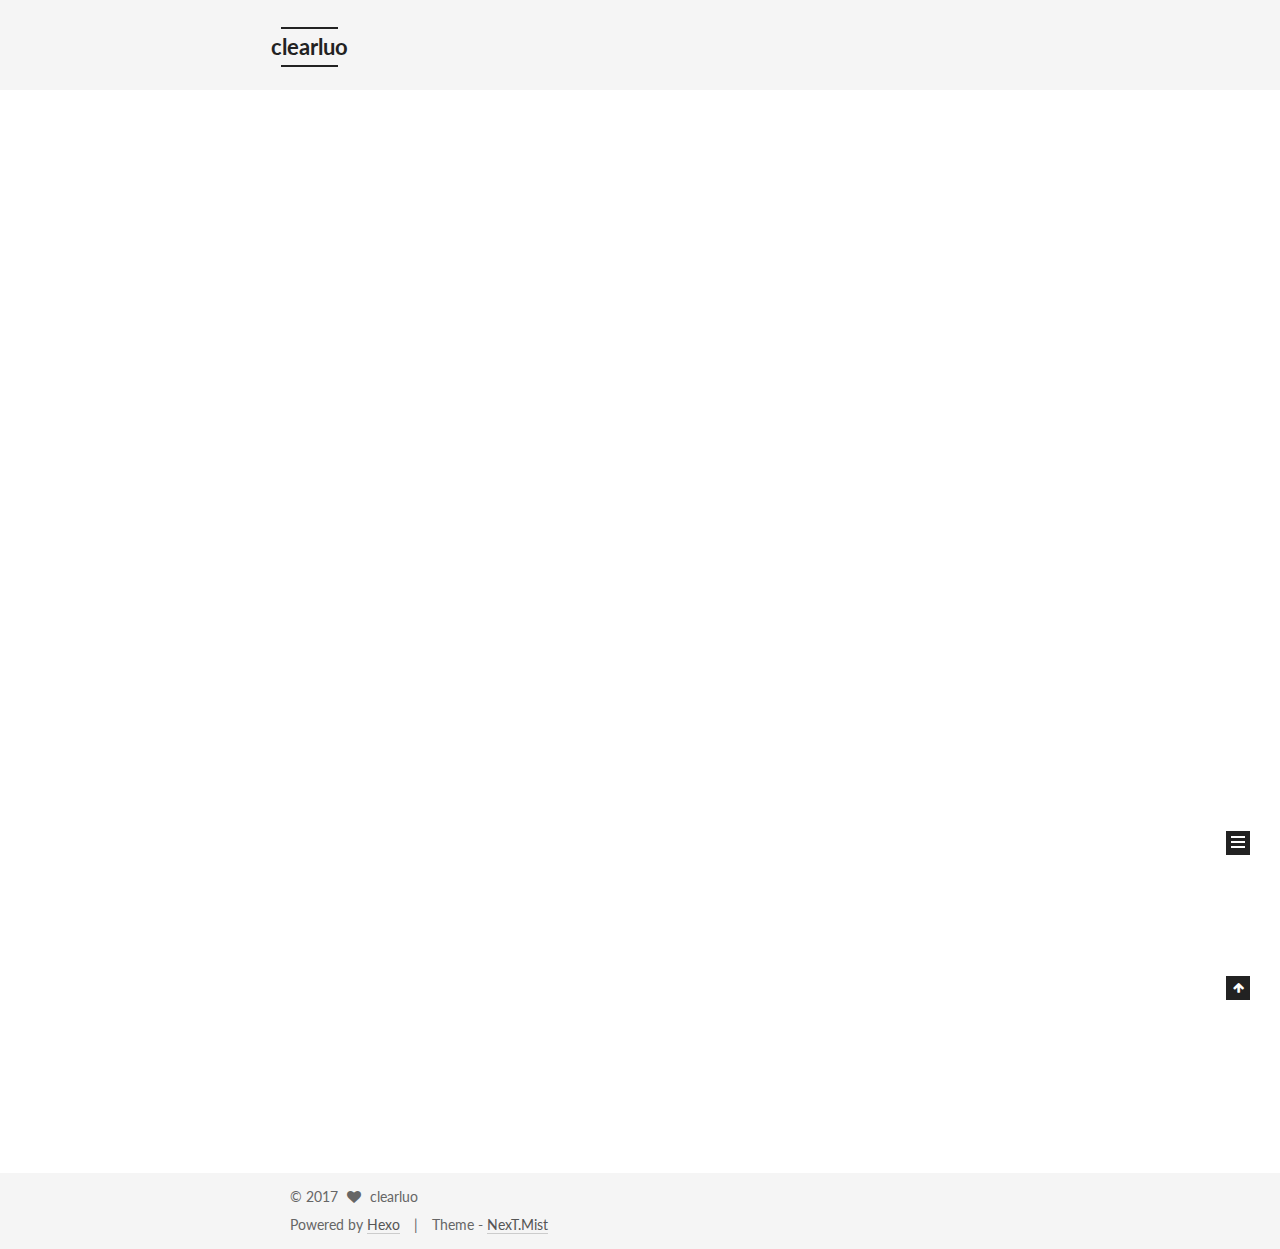
==== index.html @ afd3bedf "Site updated: 2017-06-28 20:10:40" ====
<!doctype html>



  


<html class="theme-next mist use-motion" lang="en">
<head>
  <meta charset="UTF-8"/>
<meta http-equiv="X-UA-Compatible" content="IE=edge" />
<meta name="viewport" content="width=device-width, initial-scale=1, maximum-scale=1"/>









<meta http-equiv="Cache-Control" content="no-transform" />
<meta http-equiv="Cache-Control" content="no-siteapp" />















  
  
  <link href="/lib/fancybox/source/jquery.fancybox.css?v=2.1.5" rel="stylesheet" type="text/css" />




  
  
  
  

  
    
    
  

  

  

  

  

  
    
    
    <link href="//fonts.googleapis.com/css?family=Lato:300,300italic,400,400italic,700,700italic&subset=latin,latin-ext" rel="stylesheet" type="text/css">
  






<link href="/lib/font-awesome/css/font-awesome.min.css?v=4.6.2" rel="stylesheet" type="text/css" />

<link href="/css/main.css?v=5.1.1" rel="stylesheet" type="text/css" />


  <meta name="keywords" content="Hexo, NexT" />








  <link rel="shortcut icon" type="image/x-icon" href="/favicon.ico?v=5.1.1" />






<meta name="description" content="Work Hard Play Hard">
<meta property="og:type" content="website">
<meta property="og:title" content="clearluo">
<meta property="og:url" content="http://clearluo.com/index.html">
<meta property="og:site_name" content="clearluo">
<meta property="og:description" content="Work Hard Play Hard">
<meta name="twitter:card" content="summary">
<meta name="twitter:title" content="clearluo">
<meta name="twitter:description" content="Work Hard Play Hard">



<script type="text/javascript" id="hexo.configurations">
  var NexT = window.NexT || {};
  var CONFIG = {
    root: '/',
    scheme: 'Mist',
    sidebar: {"position":"left","display":"post","offset":12,"offset_float":0,"b2t":false,"scrollpercent":false},
    fancybox: true,
    motion: true,
    duoshuo: {
      userId: '0',
      author: 'Author'
    },
    algolia: {
      applicationID: '',
      apiKey: '',
      indexName: '',
      hits: {"per_page":10},
      labels: {"input_placeholder":"Search for Posts","hits_empty":"We didn't find any results for the search: ${query}","hits_stats":"${hits} results found in ${time} ms"}
    }
  };
</script>



  <link rel="canonical" href="http://clearluo.com/"/>





  <title>clearluo</title>
  














</head>

<body itemscope itemtype="http://schema.org/WebPage" lang="en">

  
  
    
  

  <div class="container sidebar-position-left 
   page-home 
 ">
    <div class="headband"></div>

    <header id="header" class="header" itemscope itemtype="http://schema.org/WPHeader">
      <div class="header-inner"><div class="site-brand-wrapper">
  <div class="site-meta ">
    

    <div class="custom-logo-site-title">
      <a href="/"  class="brand" rel="start">
        <span class="logo-line-before"><i></i></span>
        <span class="site-title">clearluo</span>
        <span class="logo-line-after"><i></i></span>
      </a>
    </div>
      
        <p class="site-subtitle"></p>
      
  </div>

  <div class="site-nav-toggle">
    <button>
      <span class="btn-bar"></span>
      <span class="btn-bar"></span>
      <span class="btn-bar"></span>
    </button>
  </div>
</div>

<nav class="site-nav">
  

  
    <ul id="menu" class="menu">
      
        
        <li class="menu-item menu-item-home">
          <a href="/" rel="section">
            
              <i class="menu-item-icon fa fa-fw fa-home"></i> <br />
            
            Home
          </a>
        </li>
      
        
        <li class="menu-item menu-item-archives">
          <a href="/archives/" rel="section">
            
              <i class="menu-item-icon fa fa-fw fa-archive"></i> <br />
            
            Archives
          </a>
        </li>
      
        
        <li class="menu-item menu-item-categories">
          <a href="/categories/" rel="section">
            
              <i class="menu-item-icon fa fa-fw fa-th"></i> <br />
            
            Categories
          </a>
        </li>
      
        
        <li class="menu-item menu-item-about">
          <a href="/about/" rel="section">
            
              <i class="menu-item-icon fa fa-fw fa-user"></i> <br />
            
            About
          </a>
        </li>
      

      
    </ul>
  

  
</nav>



 </div>
    </header>

    <main id="main" class="main">
      <div class="main-inner">
        <div class="content-wrap">
          <div id="content" class="content">
            
  <section id="posts" class="posts-expand">
    
      

  

  
  
  

  <article class="post post-type-normal " itemscope itemtype="http://schema.org/Article">
    <link itemprop="mainEntityOfPage" href="http://clearluo.com/2017/06/28/hello-world/">

    <span hidden itemprop="author" itemscope itemtype="http://schema.org/Person">
      <meta itemprop="name" content="clearluo">
      <meta itemprop="description" content="">
      <meta itemprop="image" content="/images/avatar.gif">
    </span>

    <span hidden itemprop="publisher" itemscope itemtype="http://schema.org/Organization">
      <meta itemprop="name" content="clearluo">
    </span>

    
      <header class="post-header">

        
        
          <h1 class="post-title" itemprop="name headline">
                
                <a class="post-title-link" href="/2017/06/28/hello-world/" itemprop="url">Hello World</a></h1>
        

        <div class="post-meta">
          <span class="post-time">
            
              <span class="post-meta-item-icon">
                <i class="fa fa-calendar-o"></i>
              </span>
              
                <span class="post-meta-item-text">Posted on</span>
              
              <time title="Post created" itemprop="dateCreated datePublished" datetime="2017-06-28T20:06:05+08:00">
                2017-06-28
              </time>
            

            

            
          </span>

          

          
            
          

          
          

          

          

          

        </div>
      </header>
    

    <div class="post-body" itemprop="articleBody">

      
      

      
        
          
            <p>Welcome to <a href="https://hexo.io/" target="_blank" rel="external">Hexo</a>! This is your very first post. Check <a href="https://hexo.io/docs/" target="_blank" rel="external">documentation</a> for more info. If you get any problems when using Hexo, you can find the answer in <a href="https://hexo.io/docs/troubleshooting.html" target="_blank" rel="external">troubleshooting</a> or you can ask me on <a href="https://github.com/hexojs/hexo/issues" target="_blank" rel="external">GitHub</a>.</p>
<h2 id="Quick-Start"><a href="#Quick-Start" class="headerlink" title="Quick Start"></a>Quick Start</h2><h3 id="Create-a-new-post"><a href="#Create-a-new-post" class="headerlink" title="Create a new post"></a>Create a new post</h3><figure class="highlight bash"><table><tr><td class="gutter"><pre><div class="line">1</div></pre></td><td class="code"><pre><div class="line">$ hexo new <span class="string">"My New Post"</span></div></pre></td></tr></table></figure>
<p>More info: <a href="https://hexo.io/docs/writing.html" target="_blank" rel="external">Writing</a></p>
<h3 id="Run-server"><a href="#Run-server" class="headerlink" title="Run server"></a>Run server</h3><figure class="highlight bash"><table><tr><td class="gutter"><pre><div class="line">1</div></pre></td><td class="code"><pre><div class="line">$ hexo server</div></pre></td></tr></table></figure>
<p>More info: <a href="https://hexo.io/docs/server.html" target="_blank" rel="external">Server</a></p>
<h3 id="Generate-static-files"><a href="#Generate-static-files" class="headerlink" title="Generate static files"></a>Generate static files</h3><figure class="highlight bash"><table><tr><td class="gutter"><pre><div class="line">1</div></pre></td><td class="code"><pre><div class="line">$ hexo generate</div></pre></td></tr></table></figure>
<p>More info: <a href="https://hexo.io/docs/generating.html" target="_blank" rel="external">Generating</a></p>
<h3 id="Deploy-to-remote-sites"><a href="#Deploy-to-remote-sites" class="headerlink" title="Deploy to remote sites"></a>Deploy to remote sites</h3><figure class="highlight bash"><table><tr><td class="gutter"><pre><div class="line">1</div></pre></td><td class="code"><pre><div class="line">$ hexo deploy</div></pre></td></tr></table></figure>
<p>More info: <a href="https://hexo.io/docs/deployment.html" target="_blank" rel="external">Deployment</a></p>

          
        
      
    </div>

    <div>
      
    </div>

    <div>
      
    </div>

    <div>
      
    </div>

    <footer class="post-footer">
      

      

      

      
      
        <div class="post-eof"></div>
      
    </footer>
  </article>


    
  </section>

  


          </div>
          


          

        </div>
        
          
  
  <div class="sidebar-toggle">
    <div class="sidebar-toggle-line-wrap">
      <span class="sidebar-toggle-line sidebar-toggle-line-first"></span>
      <span class="sidebar-toggle-line sidebar-toggle-line-middle"></span>
      <span class="sidebar-toggle-line sidebar-toggle-line-last"></span>
    </div>
  </div>

  <aside id="sidebar" class="sidebar">
    <div class="sidebar-inner">

      

      

      <section class="site-overview sidebar-panel sidebar-panel-active">
        <div class="site-author motion-element" itemprop="author" itemscope itemtype="http://schema.org/Person">
          <img class="site-author-image" itemprop="image"
               src="/images/avatar.gif"
               alt="clearluo" />
          <p class="site-author-name" itemprop="name">clearluo</p>
           
              <p class="site-description motion-element" itemprop="description">Work Hard Play Hard</p>
          
        </div>
        <nav class="site-state motion-element">

          
            <div class="site-state-item site-state-posts">
              <a href="/archives/">
                <span class="site-state-item-count">1</span>
                <span class="site-state-item-name">posts</span>
              </a>
            </div>
          

          

          

        </nav>

        

        <div class="links-of-author motion-element">
          
        </div>

        
        

        
        

        


      </section>

      

      

    </div>
  </aside>


        
      </div>
    </main>

    <footer id="footer" class="footer">
      <div class="footer-inner">
        <div class="copyright" >
  
  &copy; 
  <span itemprop="copyrightYear">2017</span>
  <span class="with-love">
    <i class="fa fa-heart"></i>
  </span>
  <span class="author" itemprop="copyrightHolder">clearluo</span>
</div>


<div class="powered-by">
  Powered by <a class="theme-link" href="https://hexo.io">Hexo</a>
</div>

<div class="theme-info">
  Theme -
  <a class="theme-link" href="https://github.com/iissnan/hexo-theme-next">
    NexT.Mist
  </a>
</div>


        

        
      </div>
    </footer>

    
      <div class="back-to-top">
        <i class="fa fa-arrow-up"></i>
        
      </div>
    

  </div>

  

<script type="text/javascript">
  if (Object.prototype.toString.call(window.Promise) !== '[object Function]') {
    window.Promise = null;
  }
</script>









  












  
  <script type="text/javascript" src="/lib/jquery/index.js?v=2.1.3"></script>

  
  <script type="text/javascript" src="/lib/fastclick/lib/fastclick.min.js?v=1.0.6"></script>

  
  <script type="text/javascript" src="/lib/jquery_lazyload/jquery.lazyload.js?v=1.9.7"></script>

  
  <script type="text/javascript" src="/lib/velocity/velocity.min.js?v=1.2.1"></script>

  
  <script type="text/javascript" src="/lib/velocity/velocity.ui.min.js?v=1.2.1"></script>

  
  <script type="text/javascript" src="/lib/fancybox/source/jquery.fancybox.pack.js?v=2.1.5"></script>


  


  <script type="text/javascript" src="/js/src/utils.js?v=5.1.1"></script>

  <script type="text/javascript" src="/js/src/motion.js?v=5.1.1"></script>



  
  

  
    <script type="text/javascript" src="/js/src/scrollspy.js?v=5.1.1"></script>
<script type="text/javascript" src="/js/src/post-details.js?v=5.1.1"></script>

  

  


  <script type="text/javascript" src="/js/src/bootstrap.js?v=5.1.1"></script>



  


  




	





  





  





  






  





  

  

  

  

  

  

</body>
</html>
---- css/main.css ----
/* normalize.css v3.0.2 | MIT License | git.io/normalize */
html {
  font-family: sans-serif; /* 1 */
  -ms-text-size-adjust: 100%; /* 2 */
  -webkit-text-size-adjust: 100%; /* 2 */
}
body {
  margin: 0;
}
article,
aside,
details,
figcaption,
figure,
footer,
header,
hgroup,
main,
menu,
nav,
section,
summary {
  display: block;
}
audio,
canvas,
progress,
video {
  display: inline-block; /* 1 */
  vertical-align: baseline; /* 2 */
}
audio:not([controls]) {
  display: none;
  height: 0;
}
[hidden],
template {
  display: none;
}
a {
  background-color: transparent;
}
a:active,
a:hover {
  outline: 0;
}
abbr[title] {
  border-bottom: 1px dotted;
}
b,
strong {
  font-weight: bold;
}
dfn {
  font-style: italic;
}
h1 {
  font-size: 2em;
  margin: 0.67em 0;
}
mark {
  background: #ff0;
  color: #000;
}
small {
  font-size: 80%;
}
sub,
sup {
  font-size: 75%;
  line-height: 0;
  position: relative;
  vertical-align: baseline;
}
sup {
  top: -0.5em;
}
sub {
  bottom: -0.25em;
}
img {
  border: 0;
}
svg:not(:root) {
  overflow: hidden;
}
figure {
  margin: 1em 40px;
}
hr {
  -moz-box-sizing: content-box;
  box-sizing: content-box;
  height: 0;
}
pre {
  overflow: auto;
}
code,
kbd,
pre,
samp {
  font-family: monospace, monospace;
  font-size: 1em;
}
button,
input,
optgroup,
select,
textarea {
  color: inherit; /* 1 */
  font: inherit; /* 2 */
  margin: 0; /* 3 */
}
button {
  overflow: visible;
}
button,
select {
  text-transform: none;
}
button,
html input[type="button"],
input[type="reset"],
input[type="submit"] {
  -webkit-appearance: button; /* 2 */
  cursor: pointer; /* 3 */
}
button[disabled],
html input[disabled] {
  cursor: default;
}
button::-moz-focus-inner,
input::-moz-focus-inner {
  border: 0;
  padding: 0;
}
input {
  line-height: normal;
}
input[type="checkbox"],
input[type="radio"] {
  box-sizing: border-box; /* 1 */
  padding: 0; /* 2 */
}
input[type="number"]::-webkit-inner-spin-button,
input[type="number"]::-webkit-outer-spin-button {
  height: auto;
}
input[type="search"] {
  -webkit-appearance: textfield; /* 1 */
  -moz-box-sizing: content-box;
  -webkit-box-sizing: content-box; /* 2 */
  box-sizing: content-box;
}
input[type="search"]::-webkit-search-cancel-button,
input[type="search"]::-webkit-search-decoration {
  -webkit-appearance: none;
}
fieldset {
  border: 1px solid #c0c0c0;
  margin: 0 2px;
  padding: 0.35em 0.625em 0.75em;
}
legend {
  border: 0; /* 1 */
  padding: 0; /* 2 */
}
textarea {
  overflow: auto;
}
optgroup {
  font-weight: bold;
}
table {
  border-collapse: collapse;
  border-spacing: 0;
}
td,
th {
  padding: 0;
}
::selection {
  background: #262a30;
  color: #fff;
}
body {
  position: relative;
  font-family: 'Lato', "PingFang SC", "Microsoft YaHei", sans-serif;
  font-size: 14px;
  line-height: 2;
  color: #555;
  background: #fff;
}
@media (max-width: 767px) {
  body {
    padding-right: 0 !important;
  }
}
@media (min-width: 768px) and (max-width: 991px) {
  body {
    padding-right: 0 !important;
  }
}
@media (min-width: 1600px) {
  body {
    font-size: 16px;
  }
}
h1,
h2,
h3,
h4,
h5,
h6 {
  margin: 0;
  padding: 0;
  font-weight: bold;
  line-height: 1.5;
  font-family: 'Lato', "PingFang SC", "Microsoft YaHei", sans-serif;
}
h2,
h3,
h4,
h5,
h6 {
  margin: 20px 0 15px;
}
h1 {
  font-size: 24px;
}
@media (max-width: 767px) {
  h1 {
    font-size: 20px;
  }
}
h2 {
  font-size: 22px;
}
@media (max-width: 767px) {
  h2 {
    font-size: 18px;
  }
}
h3 {
  font-size: 20px;
}
@media (max-width: 767px) {
  h3 {
    font-size: 16px;
  }
}
h4 {
  font-size: 18px;
}
@media (max-width: 767px) {
  h4 {
    font-size: 14px;
  }
}
h5 {
  font-size: 16px;
}
@media (max-width: 767px) {
  h5 {
    font-size: 12px;
  }
}
h6 {
  font-size: 14px;
}
@media (max-width: 767px) {
  h6 {
    font-size: 10px;
  }
}
p {
  margin: 0 0 25px 0;
}
a {
  color: #555;
  text-decoration: none;
  border-bottom: 1px solid #999;
  word-wrap: break-word;
}
a:hover {
  color: #222;
  border-bottom-color: #222;
}
blockquote {
  margin: 0;
  padding: 0;
}
img {
  display: block;
  margin: auto;
  max-width: 100%;
  height: auto;
}
hr {
  margin: 40px 0;
  height: 3px;
  border: none;
  background-color: #ddd;
  background-image: repeating-linear-gradient(-45deg, #fff, #fff 4px, transparent 4px, transparent 8px);
}
blockquote {
  padding: 0 15px;
  color: #666;
  border-left: 4px solid #ddd;
}
blockquote cite::before {
  content: "-";
  padding: 0 5px;
}
dt {
  font-weight: 700;
}
dd {
  margin: 0;
  padding: 0;
}
.text-left {
  text-align: left;
}
.text-center {
  text-align: center;
}
.text-right {
  text-align: right;
}
.text-justify {
  text-align: justify;
}
.text-nowrap {
  white-space: nowrap;
}
.text-lowercase {
  text-transform: lowercase;
}
.text-uppercase {
  text-transform: uppercase;
}
.text-capitalize {
  text-transform: capitalize;
}
.center-block {
  display: block;
  margin-left: auto;
  margin-right: auto;
}
.clearfix:before,
.clearfix:after {
  content: " ";
  display: table;
}
.clearfix:after {
  clear: both;
}
.pullquote {
  width: 45%;
}
.pullquote.left {
  float: left;
  margin-left: 5px;
  margin-right: 10px;
}
.pullquote.right {
  float: right;
  margin-left: 10px;
  margin-right: 5px;
}
.affix.affix.affix {
  position: fixed;
}
.translation {
  margin-top: -20px;
  font-size: 14px;
  color: #999;
}
.scrollbar-measure {
  width: 100px;
  height: 100px;
  overflow: scroll;
  position: absolute;
  top: -9999px;
}
.use-motion .motion-element {
  opacity: 0;
}
table {
  margin: 20px 0;
  width: 100%;
  border-collapse: collapse;
  border-spacing: 0;
  border: 1px solid #ddd;
  font-size: 14px;
  table-layout: fixed;
  word-wrap: break-all;
}
table>tbody>tr:nth-of-type(odd) {
  background-color: #f9f9f9;
}
table>tbody>tr:hover {
  background-color: #f5f5f5;
}
caption,
th,
td {
  padding: 8px;
  text-align: left;
  vertical-align: middle;
  font-weight: normal;
}
th,
td {
  border-bottom: 3px solid #ddd;
  border-right: 1px solid #eee;
}
th {
  padding-bottom: 10px;
  font-weight: 700;
}
td {
  border-bottom-width: 1px;
}
html,
body {
  height: 100%;
}
.container {
  position: relative;
  min-height: 100%;
}
.header-inner {
  margin: 0 auto;
  padding: 100px 0 70px;
  width: 700px;
}
@media (min-width: 1600px) {
  .container .header-inner {
    width: 900px;
  }
}
.main {
  padding-bottom: 150px;
}
.main-inner {
  margin: 0 auto;
  width: 700px;
}
@media (min-width: 1600px) {
  .container .main-inner {
    width: 900px;
  }
}
.footer {
  position: absolute;
  left: 0;
  bottom: 0;
  width: 100%;
  min-height: 50px;
}
.footer-inner {
  box-sizing: border-box;
  margin: 20px auto;
  width: 700px;
}
@media (min-width: 1600px) {
  .container .footer-inner {
    width: 900px;
  }
}
pre,
.highlight {
  overflow: auto;
  margin: 20px 0;
  padding: 0;
  font-size: 13px;
  color: #4d4d4c;
  background: #f7f7f7;
  line-height: 1.6;
}
pre,
code {
  font-family: consolas, Menlo, "PingFang SC", "Microsoft YaHei", monospace;
}
code {
  padding: 2px 4px;
  word-wrap: break-word;
  color: #555;
  background: #eee;
  border-radius: 3px;
  font-size: 13px;
}
pre code {
  padding: 0;
  color: #4d4d4c;
  background: none;
  text-shadow: none;
}
.highlight {
  border-radius: 1px;
}
.highlight pre {
  border: none;
  margin: 0;
  padding: 10px 0;
}
.highlight table {
  margin: 0;
  width: auto;
  border: none;
}
.highlight td {
  border: none;
  padding: 0;
}
.highlight figcaption {
  font-size: 1em;
  color: #4d4d4c;
  line-height: 1em;
  margin-bottom: 1em;
}
.highlight figcaption:before,
.highlight figcaption:after {
  content: " ";
  display: table;
}
.highlight figcaption:after {
  clear: both;
}
.highlight figcaption a {
  float: right;
  color: #4d4d4c;
}
.highlight figcaption a:hover {
  border-bottom-color: #4d4d4c;
}
.highlight .gutter pre {
  padding-left: 10px;
  padding-right: 10px;
  color: #869194;
  text-align: right;
  background-color: #eff2f3;
}
.highlight .code pre {
  width: 100%;
  padding-left: 10px;
  padding-right: 10px;
  background-color: #f7f7f7;
}
.highlight .line {
  height: 20px;
}
.gutter {
  -webkit-user-select: none;
  -moz-user-select: none;
  -ms-user-select: none;
  user-select: none;
}
.gist table {
  width: auto;
}
.gist table td {
  border: none;
}
pre .deletion {
  background: #fdd;
}
pre .addition {
  background: #dfd;
}
pre .meta {
  color: #8959a8;
}
pre .comment {
  color: #8e908c;
}
pre .variable,
pre .attribute,
pre .tag,
pre .regexp,
pre .ruby .constant,
pre .xml .tag .title,
pre .xml .pi,
pre .xml .doctype,
pre .html .doctype,
pre .css .id,
pre .css .class,
pre .css .pseudo {
  color: #c82829;
}
pre .number,
pre .preprocessor,
pre .built_in,
pre .literal,
pre .params,
pre .constant,
pre .command {
  color: #f5871f;
}
pre .ruby .class .title,
pre .css .rules .attribute,
pre .string,
pre .value,
pre .inheritance,
pre .header,
pre .ruby .symbol,
pre .xml .cdata,
pre .special,
pre .number,
pre .formula {
  color: #718c00;
}
pre .title,
pre .css .hexcolor {
  color: #3e999f;
}
pre .function,
pre .python .decorator,
pre .python .title,
pre .ruby .function .title,
pre .ruby .title .keyword,
pre .perl .sub,
pre .javascript .title,
pre .coffeescript .title {
  color: #4271ae;
}
pre .keyword,
pre .javascript .function {
  color: #8959a8;
}
.full-image.full-image.full-image {
  border: none;
  max-width: 100%;
  width: auto;
  margin: 20px auto;
}
@media (min-width: 992px) {
  .full-image.full-image.full-image {
    max-width: none;
    width: 110%;
    margin: 25px -5%;
  }
}
.blockquote-center,
.page-home .post-type-quote blockquote,
.page-post-detail .post-type-quote blockquote {
  position: relative;
  margin: 40px 0;
  padding: 0;
  border-left: none;
  text-align: center;
}
.blockquote-center::before,
.page-home .post-type-quote blockquote::before,
.page-post-detail .post-type-quote blockquote::before,
.blockquote-center::after,
.page-home .post-type-quote blockquote::after,
.page-post-detail .post-type-quote blockquote::after {
  position: absolute;
  content: ' ';
  display: block;
  width: 100%;
  height: 24px;
  opacity: 0.2;
  background-repeat: no-repeat;
  background-position: 0 -6px;
  background-size: 22px 22px;
}
.blockquote-center::before,
.page-home .post-type-quote blockquote::before,
.page-post-detail .post-type-quote blockquote::before {
  top: -20px;
  background-image: url("../images/quote-l.svg");
  border-top: 1px solid #ccc;
}
.blockquote-center::after,
.page-home .post-type-quote blockquote::after,
.page-post-detail .post-type-quote blockquote::after {
  bottom: -20px;
  background-image: url("../images/quote-r.svg");
  border-bottom: 1px solid #ccc;
  background-position: 100% 8px;
}
.blockquote-center p,
.page-home .post-type-quote blockquote p,
.page-post-detail .post-type-quote blockquote p,
.blockquote-center div,
.page-home .post-type-quote blockquote div,
.page-post-detail .post-type-quote blockquote div {
  text-align: center;
}
.post .post-body .group-picture img {
  box-sizing: border-box;
  padding: 0 3px;
  border: none;
}
.post .group-picture-row {
  overflow: hidden;
  margin-top: 6px;
}
.post .group-picture-row:first-child {
  margin-top: 0;
}
.post .group-picture-column {
  float: left;
}
.page-post-detail .post-body .group-picture-column {
  float: none;
  margin-top: 10px;
  width: auto !important;
}
.page-post-detail .post-body .group-picture-column img {
  margin: 0 auto;
}
.page-archive .group-picture-container {
  overflow: hidden;
}
.page-archive .group-picture-row {
  float: left;
}
.page-archive .group-picture-row:first-child {
  margin-top: 6px;
}
.page-archive .group-picture-column {
  max-width: 150px;
  max-height: 150px;
}
.note {
  padding: 20px;
  margin: 20px 0;
  border: 1px solid #eee;
  border-left-width: 5px;
  border-radius: 3px;
}
.note h2,
.note h3,
.note h4,
.note h5,
.note h6 {
  margin-top: 0;
  margin-bottom: 5px;
  padding-top: 0 !important;
}
.note p:last-child {
  margin-bottom: 0;
}
.note code {
  border-radius: 3px;
}
.note+.note {
  margin-top: -5px;
}
.default {
  border-left-color: #777;
}
.default h2,
.default h3,
.default h4,
.default h5,
.default h6 {
  color: #777;
}
.primary {
  border-left-color: #428bca;
}
.primary h2,
.primary h3,
.primary h4,
.primary h5,
.primary h6 {
  color: #428bca;
}
.success {
  border-left-color: #5cb85c;
}
.success h2,
.success h3,
.success h4,
.success h5,
.success h6 {
  color: #5cb85c;
}
.danger {
  border-left-color: #d9534f;
}
.danger h2,
.danger h3,
.danger h4,
.danger h5,
.danger h6 {
  color: #d9534f;
}
.warning {
  border-left-color: #f0ad4e;
}
.warning h2,
.warning h3,
.warning h4,
.warning h5,
.warning h6 {
  color: #f0ad4e;
}
.info {
  border-left-color: #5bc0de;
}
.info h2,
.info h3,
.info h4,
.info h5,
.info h6 {
  color: #5bc0de;
}
.btn {
  display: inline-block;
  padding: 0 20px;
  font-size: 14px;
  color: #fff;
  background: #222;
  border: 2px solid #222;
  text-decoration: none;
  border-radius: 0;
  transition-property: background-color;
  transition-duration: 0.2s;
  transition-timing-function: ease-in-out;
  transition-delay: 0s;
}
.btn:hover,
.post-button .btn:hover {
  border-color: #222;
  color: #222;
  background: #fff;
}
.btn-bar {
  display: block;
  width: 22px;
  height: 2px;
  background: #555;
  border-radius: 1px;
}
.btn-bar+.btn-bar {
  margin-top: 4px;
}
.pagination {
  margin: 120px 0 40px;
  text-align: center;
  border-top: 1px solid #eee;
}
.page-number-basic,
.pagination .prev,
.pagination .next,
.pagination .page-number,
.pagination .space {
  display: inline-block;
  position: relative;
  top: -1px;
  margin: 0 10px;
  padding: 0 10px;
  line-height: 30px;
}
@media (max-width: 767px) {
  .page-number-basic,
  .pagination .prev,
  .pagination .next,
  .pagination .page-number,
  .pagination .space {
    margin: 0 5px;
  }
}
.pagination .prev,
.pagination .next,
.pagination .page-number {
  border-bottom: 0;
  border-top: 1px solid #eee;
  transition-property: border-color;
  transition-duration: 0.2s;
  transition-timing-function: ease-in-out;
  transition-delay: 0s;
}
.pagination .prev:hover,
.pagination .next:hover,
.pagination .page-number:hover {
  border-top-color: #222;
}
.pagination .space {
  padding: 0;
  margin: 0;
}
.pagination .prev {
  margin-left: 0;
}
.pagination .next {
  margin-right: 0;
}
.pagination .page-number.current {
  color: #fff;
  background: #ccc;
  border-top-color: #ccc;
}
@media (max-width: 767px) {
  .pagination {
    border-top: none;
  }
  .pagination .prev,
  .pagination .next,
  .pagination .page-number {
    margin-bottom: 10px;
    border-top: 0;
    border-bottom: 1px solid #eee;
  }
  .pagination .prev:hover,
  .pagination .next:hover,
  .pagination .page-number:hover {
    border-bottom-color: #222;
  }
}
.comments {
  margin: 60px 20px 0;
}
.tag-cloud {
  text-align: center;
}
.tag-cloud a {
  display: inline-block;
  margin: 10px;
}
.back-to-top {
  box-sizing: border-box;
  position: fixed;
  bottom: -100px;
  right: 30px;
  z-index: 1050;
  padding: 0 6px;
  width: 24px;
  background: #222;
  font-size: 12px;
  opacity: 1;
  color: #fff;
  cursor: pointer;
  text-align: center;
  -webkit-transform: translateZ(0);
  transition-property: bottom;
  transition-duration: 0.2s;
  transition-timing-function: ease-in-out;
  transition-delay: 0s;
}
@media (max-width: 767px) {
  .back-to-top {
    display: none;
  }
}
@media (min-width: 768px) and (max-width: 991px) {
  .back-to-top {
    display: none;
  }
}
.back-to-top.back-to-top-on {
  bottom: 19px;
}
.header {
  background: transparent;
}
.header-inner {
  position: relative;
}
.headband {
  height: 3px;
  background: #222;
}
.site-meta {
  margin: 0;
  text-align: left;
}
@media (max-width: 767px) {
  .site-meta {
    text-align: center;
  }
}
.brand {
  position: relative;
  display: inline-block;
  padding: 0 40px;
  color: #222;
  background: #222;
  border-bottom: none;
}
.brand:hover {
  color: #222;
}
.logo {
  display: inline-block;
  margin-right: 5px;
  line-height: 36px;
  vertical-align: top;
}
.site-title {
  display: inline-block;
  vertical-align: top;
  line-height: 36px;
  font-size: 20px;
  font-weight: normal;
  font-family: 'Lato', "PingFang SC", "Microsoft YaHei", sans-serif;
}
.site-subtitle {
  margin-top: 10px;
  font-size: 13px;
  color: #999;
}
.use-motion .brand {
  opacity: 0;
}
.use-motion .logo,
.use-motion .site-title,
.use-motion .site-subtitle {
  opacity: 0;
  position: relative;
  top: -10px;
}
.site-nav-toggle {
  display: none;
  position: absolute;
  top: 10px;
  left: 10px;
}
@media (max-width: 767px) {
  .site-nav-toggle {
    display: block;
  }
}
.site-nav-toggle button {
  margin-top: 2px;
  padding: 9px 10px;
  background: transparent;
  border: none;
}
@media (max-width: 767px) {
  .site-nav {
    display: none;
    margin: 0 -10px;
    padding: 0 10px;
    clear: both;
    border-top: 1px solid #ddd;
  }
}
@media (min-width: 768px) and (max-width: 991px) {
  .site-nav {
    display: block !important;
  }
}
@media (min-width: 992px) {
  .site-nav {
    display: block !important;
  }
}
.menu {
  margin-top: 20px;
  padding-left: 0;
  text-align: center;
}
.menu .menu-item {
  display: inline-block;
  margin: 0 10px;
  list-style: none;
}
@media screen and (max-width: 767px) {
  .menu .menu-item {
    margin-top: 10px;
  }
}
.menu .menu-item a {
  display: block;
  font-size: 13px;
  line-height: inherit;
  border-bottom: 1px solid transparent;
  transition-property: border-color;
  transition-duration: 0.2s;
  transition-timing-function: ease-in-out;
  transition-delay: 0s;
}
.menu .menu-item a:hover {
  border-bottom-color: #222;
}
.menu .menu-item .fa {
  margin-right: 5px;
}
.use-motion .menu-item {
  opacity: 0;
}
.post-body {
  font-family: 'Lato', "PingFang SC", "Microsoft YaHei", sans-serif;
}
@media (max-width: 767px) {
  .post-body {
    word-break: break-word;
  }
}
.post-body .fancybox img {
  display: block !important;
  margin: 0 auto;
  cursor: pointer;
  cursor: zoom-in;
  cursor: -webkit-zoom-in;
}
.post-body .image-caption,
.post-body .figure .caption {
  margin: 10px auto 15px;
  text-align: center;
  font-size: 14px;
  color: #999;
  font-weight: bold;
  line-height: 1;
}
.post-sticky-flag {
  display: inline-block;
  font-size: 16px;
  -ms-transform: rotate(30deg);
  -webkit-transform: rotate(30deg);
  -moz-transform: rotate(30deg);
  -ms-transform: rotate(30deg);
  -o-transform: rotate(30deg);
  transform: rotate(30deg);
}
.posts-expand {
  padding-top: 40px;
}
@media (max-width: 767px) {
  .posts-expand {
    margin: 0 20px;
  }
  .post-body pre {
    padding: 10px;
  }
  .post-body pre .gutter pre {
    padding-right: 10px;
  }
  .post-body .highlight {
    margin-left: 0px;
    margin-right: 0px;
    padding: 0;
  }
  .post-body .highlight .gutter pre {
    padding-right: 10px;
  }
}
@media (min-width: 992px) {
  .posts-expand .post-body {
    text-align: justify;
  }
}
.posts-expand .post-body h2,
.posts-expand .post-body h3,
.posts-expand .post-body h4,
.posts-expand .post-body h5,
.posts-expand .post-body h6 {
  padding-top: 10px;
}
.posts-expand .post-body h2 .header-anchor,
.posts-expand .post-body h3 .header-anchor,
.posts-expand .post-body h4 .header-anchor,
.posts-expand .post-body h5 .header-anchor,
.posts-expand .post-body h6 .header-anchor {
  float: right;
  margin-left: 10px;
  color: #ccc;
  border-bottom-style: none;
  visibility: hidden;
}
.posts-expand .post-body h2 .header-anchor:hover,
.posts-expand .post-body h3 .header-anchor:hover,
.posts-expand .post-body h4 .header-anchor:hover,
.posts-expand .post-body h5 .header-anchor:hover,
.posts-expand .post-body h6 .header-anchor:hover {
  color: inherit;
}
.posts-expand .post-body h2:hover .header-anchor,
.posts-expand .post-body h3:hover .header-anchor,
.posts-expand .post-body h4:hover .header-anchor,
.posts-expand .post-body h5:hover .header-anchor,
.posts-expand .post-body h6:hover .header-anchor {
  visibility: visible;
}
.posts-expand .post-body ul li {
  list-style: circle;
}
.posts-expand .post-body img {
  box-sizing: border-box;
  margin: auto;
  padding: 3px;
  border: 1px solid #ddd;
}
.posts-expand .fancybox img {
  margin: 0 auto;
}
@media (max-width: 767px) {
  .posts-collapse {
    margin: 0 20px;
  }
  .posts-collapse .post-title,
  .posts-collapse .post-meta {
    display: block;
    width: auto;
    text-align: left;
  }
}
.posts-collapse {
  position: relative;
  z-index: 1010;
  margin-left: 0;
}
.posts-collapse::after {
  content: " ";
  position: absolute;
  top: 20px;
  left: 0;
  margin-left: -2px;
  width: 4px;
  height: 100%;
  background: #f5f5f5;
  z-index: -1;
}
@media (max-width: 767px) {
  .posts-collapse {
    margin: 0 20px;
  }
}
.posts-collapse .collection-title {
  position: relative;
  margin: 60px 0;
}
.posts-collapse .collection-title h1,
.posts-collapse .collection-title h2 {
  margin-left: 20px;
}
.posts-collapse .collection-title small {
  color: #bbb;
  margin-left: 5px;
}
.posts-collapse .collection-title::before {
  content: " ";
  position: absolute;
  left: 0;
  top: 50%;
  margin-left: -4px;
  margin-top: -4px;
  width: 8px;
  height: 8px;
  background: #bbb;
  border-radius: 50%;
}
.posts-collapse .post {
  margin: 30px 0;
}
.posts-collapse .post-header {
  position: relative;
  transition-duration: 0.2s;
  transition-timing-function: ease-in-out;
  transition-delay: 0s;
  transition-property: border;
  border-bottom: 1px dashed #ccc;
}
.posts-collapse .post-header::before {
  content: " ";
  position: absolute;
  left: 0;
  top: 12px;
  width: 6px;
  height: 6px;
  margin-left: -4px;
  background: #bbb;
  border-radius: 50%;
  border: 1px solid #fff;
  transition-duration: 0.2s;
  transition-timing-function: ease-in-out;
  transition-delay: 0s;
  transition-property: background;
}
.posts-collapse .post-header:hover {
  border-bottom-color: #666;
}
.posts-collapse .post-header:hover::before {
  background: #222;
}
.posts-collapse .post-meta {
  position: absolute;
  font-size: 12px;
  left: 20px;
  top: 5px;
}
.posts-collapse .post-comments-count {
  display: none;
}
.posts-collapse .post-title {
  margin-left: 60px;
  font-size: 16px;
  font-weight: normal;
  line-height: inherit;
}
.posts-collapse .post-title::after {
  margin-left: 3px;
  opacity: 0.6;
}
.posts-collapse .post-title a {
  color: #666;
  border-bottom: none;
}
.page-home .post-type-quote .post-header,
.page-post-detail .post-type-quote .post-header,
.page-home .post-type-quote .post-tags,
.page-post-detail .post-type-quote .post-tags {
  display: none;
}
.posts-expand .post-title {
  font-size: 26px;
  text-align: center;
  word-break: break-word;
  font-weight: 400;
}
@media (max-width: 767px) {
  .posts-expand .post-title {
    font-size: 22px;
  }
}
.posts-expand .post-title-link {
  display: inline-block;
  position: relative;
  color: #555;
  border-bottom: none;
  line-height: 1.2;
  vertical-align: top;
}
.posts-expand .post-title-link::before {
  content: "";
  position: absolute;
  width: 100%;
  height: 2px;
  bottom: 0;
  left: 0;
  background-color: #000;
  visibility: hidden;
  -webkit-transform: scaleX(0);
  -moz-transform: scaleX(0);
  -ms-transform: scaleX(0);
  -o-transform: scaleX(0);
  transform: scaleX(0);
  transition-duration: 0.2s;
  transition-timing-function: ease-in-out;
  transition-delay: 0s;
}
.posts-expand .post-title-link:hover::before {
  visibility: visible;
  -webkit-transform: scaleX(1);
  -moz-transform: scaleX(1);
  -ms-transform: scaleX(1);
  -o-transform: scaleX(1);
  transform: scaleX(1);
}
.posts-expand .post-title-link .fa {
  font-size: 16px;
}
.posts-expand .post-meta {
  margin: 3px 0 60px 0;
  color: #999;
  font-family: 'Lato', "PingFang SC", "Microsoft YaHei", sans-serif;
  font-size: 12px;
  text-align: center;
}
.posts-expand .post-meta .post-category-list {
  display: inline-block;
  margin: 0;
  padding: 3px;
}
.posts-expand .post-meta .post-category-list-link {
  color: #999;
}
.posts-expand .post-meta .post-description {
  font-size: 14px;
  margin-top: 2px;
}
.post-wordcount {
  display: inline-block;
}
.post-meta-divider {
  margin: 0 0.5em;
}
.post-meta-item-icon {
  margin-right: 3px;
}
@media (min-width: 768px) and (max-width: 991px) {
  .post-meta-item-icon {
    display: inline-block;
  }
}
@media (max-width: 767px) {
  .post-meta-item-icon {
    display: inline-block;
  }
}
@media (min-width: 768px) and (max-width: 991px) {
  .post-meta-item-text {
    display: none;
  }
}
@media (max-width: 767px) {
  .post-meta-item-text {
    display: none;
  }
}
@media (max-width: 767px) {
  .posts-expand .post-comments-count {
    display: none;
  }
}
.post-button {
  margin-top: 50px;
}
.post-button .btn {
  color: #555;
  font-size: 14px;
  background: transparent;
  border-radius: 0;
  line-height: 2;
  margin: 0 4px 8px 4px;
}
.post-button .fa-fw {
  width: 1.285714285714286em;
  text-align: left;
}
.posts-expand .post-tags {
  margin-top: 40px;
  text-align: center;
}
.posts-expand .post-tags a {
  display: inline-block;
  margin-right: 10px;
  font-size: 13px;
}
.post-nav {
  display: table;
  margin-top: 15px;
  width: 100%;
  border-top: 1px solid #eee;
}
.post-nav-divider {
  display: table-cell;
  width: 10%;
}
.post-nav-item {
  display: table-cell;
  padding: 10px 0 0 0;
  width: 45%;
  vertical-align: top;
}
.post-nav-item a {
  position: relative;
  display: block;
  line-height: 25px;
  font-size: 14px;
  color: #555;
  border-bottom: none;
}
.post-nav-item a:hover {
  color: #222;
  border-bottom: none;
}
.post-nav-item a:active {
  top: 2px;
}
.post-nav-item .fa {
  position: absolute;
  top: 8px;
  left: 0;
  font-size: 12px;
}
.post-nav-next a {
  padding-left: 15px;
}
.post-nav-prev {
  text-align: right;
}
.post-nav-prev a {
  padding-right: 15px;
}
.post-nav-prev .fa {
  right: 0;
  left: auto;
}
.posts-expand .post-eof {
  display: block;
  margin: 80px auto 60px;
  width: 8%;
  height: 1px;
  background: #ccc;
  text-align: center;
}
.post:last-child .post-eof.post-eof.post-eof {
  display: none;
}
.post-gallery {
  display: table;
  table-layout: fixed;
  width: 100%;
  border-collapse: separate;
}
.post-gallery-row {
  display: table-row;
}
.post-gallery .post-gallery-img {
  display: table-cell;
  text-align: center;
  vertical-align: middle;
  border: none;
}
.post-gallery .post-gallery-img img {
  max-width: 100%;
  max-height: 100%;
  border: none;
}
.fancybox-close,
.fancybox-close:hover {
  border: none;
}
.sidebar {
  position: fixed;
  right: 0;
  top: 0;
  bottom: 0;
  width: 0;
  z-index: 1040;
  box-shadow: inset 0 2px 6px #000;
  background: #222;
  -webkit-transform: translateZ(0);
}
.sidebar a {
  color: #999;
  border-bottom-color: #555;
}
.sidebar a:hover {
  color: #eee;
}
@media (min-width: 768px) and (max-width: 991px) {
  .sidebar {
    display: none !important;
  }
}
@media (max-width: 767px) {
  .sidebar {
    display: none !important;
  }
}
.sidebar-inner {
  position: relative;
  padding: 20px 10px;
  color: #999;
  text-align: center;
}
.sidebar-toggle {
  position: fixed;
  right: 30px;
  bottom: 45px;
  width: 14px;
  height: 14px;
  padding: 5px;
  background: #222;
  line-height: 0;
  z-index: 1050;
  cursor: pointer;
  -webkit-transform: translateZ(0);
}
@media (min-width: 768px) and (max-width: 991px) {
  .sidebar-toggle {
    display: none;
  }
}
@media (max-width: 767px) {
  .sidebar-toggle {
    display: none;
  }
}
.sidebar-toggle-line {
  position: relative;
  display: inline-block;
  vertical-align: top;
  height: 2px;
  width: 100%;
  background: #fff;
  margin-top: 3px;
}
.sidebar-toggle-line:first-child {
  margin-top: 0;
}
.site-author-image {
  display: block;
  margin: 0 auto;
  padding: 2px;
  max-width: 96px;
  height: auto;
  border: 2px solid #333;
}
.site-author-name {
  margin: 5px 0 0;
  text-align: center;
  color: #f5f5f5;
  font-weight: normal;
}
.site-description {
  margin-top: 5px;
  text-align: center;
  font-size: 14px;
  color: #999;
}
.site-state {
  overflow: hidden;
  line-height: 1.4;
  white-space: nowrap;
  text-align: center;
}
.site-state-item {
  display: inline-block;
  padding: 0 15px;
  border-left: 1px solid #333;
}
.site-state-item:first-child {
  border-left: none;
}
.site-state-item a {
  border-bottom: none;
}
.site-state-item-count {
  display: block;
  text-align: center;
  color: inherit;
  font-weight: 600;
  font-size: 18px;
}
.site-state-item-name {
  font-size: 13px;
  color: inherit;
}
.feed-link {
  margin-top: 20px;
}
.feed-link a {
  display: inline-block;
  padding: 0 15px;
  color: #fc6423;
  border: 1px solid #fc6423;
  border-radius: 4px;
}
.feed-link a i {
  color: #fc6423;
  font-size: 14px;
}
.feed-link a:hover {
  color: #fff;
  background: #fc6423;
}
.feed-link a:hover i {
  color: #fff;
}
.links-of-author {
  margin-top: 20px;
}
.links-of-author a {
  display: inline-block;
  vertical-align: middle;
  margin-right: 10px;
  margin-bottom: 10px;
  border-bottom-color: #555;
  font-size: 13px;
}
.links-of-author a:before {
  display: inline-block;
  vertical-align: middle;
  margin-right: 3px;
  content: " ";
  width: 4px;
  height: 4px;
  border-radius: 50%;
  background: #7cc65b;
}
.links-of-blogroll {
  font-size: 13px;
}
.links-of-blogroll-title {
  margin-top: 20px;
  font-size: 14px;
  font-weight: 600;
}
.links-of-blogroll-list {
  margin: 0;
  padding: 0;
  list-style: none;
}
.links-of-blogroll-item {
  padding: 2px 10px;
}
.sidebar-nav {
  margin: 0 0 20px;
  padding-left: 0;
}
.sidebar-nav li {
  display: inline-block;
  cursor: pointer;
  border-bottom: 1px solid transparent;
  font-size: 14px;
  color: #555;
}
.sidebar-nav li:hover {
  color: #f5f5f5;
}
.page-post-detail .sidebar-nav-toc {
  padding: 0 5px;
}
.page-post-detail .sidebar-nav-overview {
  margin-left: 10px;
}
.sidebar-nav .sidebar-nav-active {
  color: #87daff;
  border-bottom-color: #87daff;
}
.sidebar-nav .sidebar-nav-active:hover {
  color: #87daff;
}
.sidebar-panel {
  display: none;
}
.sidebar-panel-active {
  display: block;
}
.post-toc-empty {
  font-size: 14px;
  color: #666;
}
.post-toc-wrap {
  overflow: hidden;
}
.post-toc {
  overflow: auto;
}
.post-toc ol {
  margin: 0;
  padding: 0 2px 5px 10px;
  text-align: left;
  list-style: none;
  font-size: 14px;
}
.post-toc ol > ol {
  padding-left: 0;
}
.post-toc ol a {
  transition-duration: 0.2s;
  transition-timing-function: ease-in-out;
  transition-delay: 0s;
  transition-property: all;
  color: #999;
  border-bottom-color: #555;
}
.post-toc ol a:hover {
  color: #ccc;
  border-bottom-color: #ccc;
}
.post-toc .nav-item {
  overflow: hidden;
  text-overflow: ellipsis;
  white-space: nowrap;
  line-height: 1.8;
}
.post-toc .nav .nav-child {
  display: none;
}
.post-toc .nav .active > .nav-child {
  display: block;
}
.post-toc .nav .active-current > .nav-child {
  display: block;
}
.post-toc .nav .active-current > .nav-child > .nav-item {
  display: block;
}
.post-toc .nav .active > a {
  color: #87daff;
  border-bottom-color: #87daff;
}
.post-toc .nav .active-current > a {
  color: #87daff;
}
.post-toc .nav .active-current > a:hover {
  color: #87daff;
}
.footer {
  font-size: 14px;
  color: #999;
}
.footer img {
  border: none;
}
.footer-inner {
  text-align: center;
}
.with-love {
  display: inline-block;
  margin: 0 5px;
}
.powered-by,
.theme-info {
  display: inline-block;
}
.powered-by {
  margin-right: 10px;
}
.powered-by::after {
  content: "|";
  padding-left: 10px;
}
.cc-license {
  margin-top: 10px;
  text-align: center;
}
.cc-license .cc-opacity {
  opacity: 0.7;
  border-bottom: none;
}
.cc-license .cc-opacity:hover {
  opacity: 0.9;
}
.cc-license img {
  display: inline-block;
}
.theme-next #ds-thread #ds-reset {
  color: #555;
}
.theme-next #ds-thread #ds-reset .ds-replybox {
  margin-bottom: 30px;
}
.theme-next #ds-thread #ds-reset .ds-replybox .ds-avatar,
.theme-next #ds-reset .ds-avatar img {
  box-shadow: none;
}
.theme-next #ds-thread #ds-reset .ds-textarea-wrapper {
  border-color: #c7d4e1;
  background: none;
  border-top-right-radius: 3px;
  border-top-left-radius: 3px;
}
.theme-next #ds-thread #ds-reset .ds-textarea-wrapper textarea {
  height: 60px;
}
.theme-next #ds-reset .ds-rounded-top {
  border-radius: 0;
}
.theme-next #ds-thread #ds-reset .ds-post-toolbar {
  box-sizing: border-box;
  border: 1px solid #c7d4e1;
  background: #f6f8fa;
}
.theme-next #ds-thread #ds-reset .ds-post-options {
  height: 40px;
  border: none;
  background: none;
}
.theme-next #ds-thread #ds-reset .ds-toolbar-buttons {
  top: 11px;
}
.theme-next #ds-thread #ds-reset .ds-sync {
  top: 5px;
}
.theme-next #ds-thread #ds-reset .ds-post-button {
  top: 4px;
  right: 5px;
  width: 90px;
  height: 30px;
  border: 1px solid #c5ced7;
  border-radius: 3px;
  background-image: linear-gradient(#fbfbfc, #f5f7f9);
  color: #60676d;
}
.theme-next #ds-thread #ds-reset .ds-post-button:hover {
  background-position: 0 -30px;
  color: #60676d;
}
.theme-next #ds-thread #ds-reset .ds-comments-info {
  padding: 10px 0;
}
.theme-next #ds-thread #ds-reset .ds-sort {
  display: none;
}
.theme-next #ds-thread #ds-reset li.ds-tab a.ds-current {
  border: none;
  background: #f6f8fa;
  color: #60676d;
}
.theme-next #ds-thread #ds-reset li.ds-tab a.ds-current:hover {
  background-color: #e9f0f7;
  color: #60676d;
}
.theme-next #ds-thread #ds-reset li.ds-tab a {
  border-radius: 2px;
  padding: 5px;
}
.theme-next #ds-thread #ds-reset .ds-login-buttons p {
  color: #999;
  line-height: 36px;
}
.theme-next #ds-thread #ds-reset .ds-login-buttons .ds-service-list li {
  height: 28px;
}
.theme-next #ds-thread #ds-reset .ds-service-list a {
  background: none;
  padding: 5px;
  border: 1px solid;
  border-radius: 3px;
  text-align: center;
}
.theme-next #ds-thread #ds-reset .ds-service-list a:hover {
  color: #fff;
  background: #666;
}
.theme-next #ds-thread #ds-reset .ds-service-list .ds-weibo {
  color: #fc9b00;
  border-color: #fc9b00;
}
.theme-next #ds-thread #ds-reset .ds-service-list .ds-weibo:hover {
  background: #fc9b00;
}
.theme-next #ds-thread #ds-reset .ds-service-list .ds-qq {
  color: #60a3ec;
  border-color: #60a3ec;
}
.theme-next #ds-thread #ds-reset .ds-service-list .ds-qq:hover {
  background: #60a3ec;
}
.theme-next #ds-thread #ds-reset .ds-service-list .ds-renren {
  color: #2e7ac4;
  border-color: #2e7ac4;
}
.theme-next #ds-thread #ds-reset .ds-service-list .ds-renren:hover {
  background: #2e7ac4;
}
.theme-next #ds-thread #ds-reset .ds-service-list .ds-douban {
  color: #37994c;
  border-color: #37994c;
}
.theme-next #ds-thread #ds-reset .ds-service-list .ds-douban:hover {
  background: #37994c;
}
.theme-next #ds-thread #ds-reset .ds-service-list .ds-kaixin {
  color: #fef20d;
  border-color: #fef20d;
}
.theme-next #ds-thread #ds-reset .ds-service-list .ds-kaixin:hover {
  background: #fef20d;
}
.theme-next #ds-thread #ds-reset .ds-service-list .ds-netease {
  color: #f00;
  border-color: #f00;
}
.theme-next #ds-thread #ds-reset .ds-service-list .ds-netease:hover {
  background: #f00;
}
.theme-next #ds-thread #ds-reset .ds-service-list .ds-sohu {
  color: #ffcb05;
  border-color: #ffcb05;
}
.theme-next #ds-thread #ds-reset .ds-service-list .ds-sohu:hover {
  background: #ffcb05;
}
.theme-next #ds-thread #ds-reset .ds-service-list .ds-baidu {
  color: #2831e0;
  border-color: #2831e0;
}
.theme-next #ds-thread #ds-reset .ds-service-list .ds-baidu:hover {
  background: #2831e0;
}
.theme-next #ds-thread #ds-reset .ds-service-list .ds-google {
  color: #166bec;
  border-color: #166bec;
}
.theme-next #ds-thread #ds-reset .ds-service-list .ds-google:hover {
  background: #166bec;
}
.theme-next #ds-thread #ds-reset .ds-service-list .ds-weixin {
  color: #00ce0d;
  border-color: #00ce0d;
}
.theme-next #ds-thread #ds-reset .ds-service-list .ds-weixin:hover {
  background: #00ce0d;
}
.theme-next #ds-thread #ds-reset .ds-service-list .ds-more-services {
  border: none;
}
.theme-next #ds-thread #ds-reset .ds-service-list .ds-more-services:hover {
  background: none;
}
.theme-next #ds-reset .duoshuo-ua-admin {
  display: inline-block;
  color: #f00;
}
.theme-next #ds-reset .duoshuo-ua-platform,
.theme-next #ds-reset .duoshuo-ua-browser {
  color: #ccc;
}
.theme-next #ds-reset .duoshuo-ua-platform .fa,
.theme-next #ds-reset .duoshuo-ua-browser .fa {
  display: inline-block;
  margin-right: 3px;
}
.theme-next #ds-reset .duoshuo-ua-separator {
  display: inline-block;
  margin-left: 5px;
}
.theme-next .this_ua {
  background-color: #ccc !important;
  border-radius: 4px;
  padding: 0 5px !important;
  margin: 1px 1px !important;
  border: 1px solid #bbb !important;
  color: #fff;
  display: inline-block !important;
}
.theme-next .this_ua.admin {
  background-color: #d9534f !important;
  border-color: #d9534f !important;
}
.theme-next .this_ua.platform.iOS,
.theme-next .this_ua.platform.Mac,
.theme-next .this_ua.platform.Windows {
  background-color: #39b3d7 !important;
  border-color: #46b8da !important;
}
.theme-next .this_ua.platform.Linux {
  background-color: #3a3a3a !important;
  border-color: #1f1f1f !important;
}
.theme-next .this_ua.platform.Android {
  background-color: #00c47d !important;
  border-color: #01b171 !important;
}
.theme-next .this_ua.browser.Mobile,
.theme-next .this_ua.browser.Chrome {
  background-color: #5cb85c !important;
  border-color: #4cae4c !important;
}
.theme-next .this_ua.browser.Firefox {
  background-color: #f0ad4e !important;
  border-color: #eea236 !important;
}
.theme-next .this_ua.browser.Maxthon,
.theme-next .this_ua.browser.IE {
  background-color: #428bca !important;
  border-color: #357ebd !important;
}
.theme-next .this_ua.browser.baidu,
.theme-next .this_ua.browser.UCBrowser,
.theme-next .this_ua.browser.Opera {
  background-color: #d9534f !important;
  border-color: #d43f3a !important;
}
.theme-next .this_ua.browser.Android,
.theme-next .this_ua.browser.QQBrowser {
  background-color: #78ace9 !important;
  border-color: #4cae4c !important;
}
.cloud-tie-wrapper img {
  display: inline-block;
}
.cloud-tie-wrapper .total-txt {
  font-size: 1em !important;
}
.cloud-tie-join-count .join-count {
  color: #555 !important;
  font-size: inherit !important;
  margin: 0 !important;
}
.post-spread {
  margin-top: 20px;
  text-align: center;
}
.jiathis_style {
  display: inline-block;
}
.jiathis_style a {
  border: none;
}
.fa {
  font-family: FontAwesome !important;
}
.post-spread {
  margin-top: 20px;
  text-align: center;
}
.bdshare-slide-button-box a {
  border: none;
}
.bdsharebuttonbox {
  display: inline-block;
}
.bdsharebuttonbox a {
  border: none;
}
.local-search-pop-overlay {
  position: fixed;
  width: 100%;
  height: 100%;
  top: 0;
  left: 0;
  z-index: 2080;
  background-color: rgba(0,0,0,0.3);
}
.local-search-popup {
  display: none;
  position: fixed;
  top: 10%;
  left: 50%;
  margin-left: -350px;
  width: 700px;
  height: 80%;
  padding: 0;
  background: #fff;
  color: #333;
  z-index: 9999;
  border-radius: 5px;
}
@media (max-width: 767px) {
  .local-search-popup {
    padding: 0;
    top: 0;
    left: 0;
    margin: 0;
    width: 100%;
    height: 100%;
    border-radius: 0;
  }
}
.local-search-popup ul.search-result-list {
  padding: 0;
  margin: 0 5px;
}
.local-search-popup p.search-result {
  border-bottom: 1px dashed #ccc;
  padding: 5px 0;
}
.local-search-popup a.search-result-title {
  font-weight: bold;
  font-size: 16px;
}
.local-search-popup .search-keyword {
  border-bottom: 1px dashed #f00;
  font-weight: bold;
  color: #f00;
}
.local-search-popup .local-search-header {
  padding: 5px;
  height: 36px;
  background: #f5f5f5;
  border-top-left-radius: 5px;
  border-top-right-radius: 5px;
}
.local-search-popup #local-search-result {
  overflow: auto;
  position: relative;
  padding: 5px 25px;
  height: calc(100% - 55px);
}
.local-search-popup .local-search-input-wrapper {
  display: inline-block;
  width: calc(100% - 90px);
  height: 36px;
  line-height: 36px;
  padding: 0 5px;
}
.local-search-popup .local-search-input-wrapper input {
  padding: 8px 0;
  height: 20px;
  display: block;
  width: 100%;
  outline: none;
  border: none;
  background: transparent;
  vertical-align: middle;
}
.local-search-popup .search-icon,
.local-search-popup .popup-btn-close {
  display: inline-block;
  font-size: 18px;
  color: #999;
  height: 36px;
  width: 18px;
  padding-left: 10px;
  padding-right: 10px;
}
.local-search-popup .search-icon {
  float: left;
}
.local-search-popup .popup-btn-close {
  border-left: 1px solid #eee;
  float: right;
  cursor: pointer;
}
.local-search-popup #no-result {
  position: absolute;
  left: 50%;
  top: 50%;
  -webkit-transform: translate(-50%, -50%);
  -webkit-transform: translate(-50%, -50%);
  -moz-transform: translate(-50%, -50%);
  -ms-transform: translate(-50%, -50%);
  -o-transform: translate(-50%, -50%);
  transform: translate(-50%, -50%);
  color: #ccc;
}
.site-uv,
.site-pv,
.page-pv {
  display: inline-block;
}
.site-uv .busuanzi-value,
.site-pv .busuanzi-value,
.page-pv .busuanzi-value {
  margin: 0 5px;
}
.site-uv {
  margin-right: 10px;
}
.site-uv::after {
  content: "|";
  padding-left: 10px;
}
.use-motion .post {
  opacity: 0;
}
.page-archive .archive-page-counter {
  position: relative;
  top: 3px;
  left: 20px;
}
@media (max-width: 767px) {
  .page-archive .archive-page-counter {
    top: 5px;
  }
}
.page-archive .posts-collapse .archive-move-on {
  position: absolute;
  top: 11px;
  left: 0;
  margin-left: -6px;
  width: 10px;
  height: 10px;
  opacity: 0.5;
  background: #555;
  border: 1px solid #fff;
  border-radius: 50%;
}
.category-all-page .category-all-title {
  text-align: center;
}
.category-all-page .category-all {
  margin-top: 20px;
}
.category-all-page .category-list {
  margin: 0;
  padding: 0;
  list-style: none;
}
.category-all-page .category-list-item {
  margin: 5px 10px;
}
.category-all-page .category-list-count {
  color: #bbb;
}
.category-all-page .category-list-count:before {
  display: inline;
  content: " (";
}
.category-all-page .category-list-count:after {
  display: inline;
  content: ") ";
}
.category-all-page .category-list-child {
  padding-left: 10px;
}
#schedule ul#event-list {
  padding-left: 30px;
}
#schedule ul#event-list hr {
  margin: 20px 0 45px 0 !important;
  background: #222;
}
#schedule ul#event-list hr:after {
  display: inline-block;
  content: 'NOW';
  background: #222;
  color: #fff;
  font-weight: bold;
  text-align: right;
  padding: 0 5px;
}
#schedule ul#event-list li.event {
  margin: 20px 0px;
  background: #f9f9f9;
  padding-left: 10px;
  min-height: 40px;
}
#schedule ul#event-list li.event h2.event-summary {
  margin: 0;
  padding-bottom: 3px;
}
#schedule ul#event-list li.event h2.event-summary:before {
  display: inline-block;
  font-family: FontAwesome;
  font-size: 8px;
  content: '\f111';
  vertical-align: middle;
  margin-right: 25px;
  color: #bbb;
}
#schedule ul#event-list li.event span.event-relative-time {
  display: inline-block;
  font-size: 12px;
  font-weight: 400;
  padding-left: 12px;
  color: #bbb;
}
#schedule ul#event-list li.event span.event-details {
  display: block;
  color: #bbb;
  margin-left: 56px;
  padding-top: 3px;
  padding-bottom: 6px;
  text-indent: -24px;
  line-height: 18px;
}
#schedule ul#event-list li.event span.event-details:before {
  text-indent: 0;
  display: inline-block;
  width: 14px;
  font-family: FontAwesome;
  text-align: center;
  margin-right: 9px;
  color: #bbb;
}
#schedule ul#event-list li.event span.event-details.event-location:before {
  content: '\f041';
}
#schedule ul#event-list li.event span.event-details.event-duration:before {
  content: '\f017';
}
#schedule ul#event-list li.event-past {
  background: #fcfcfc;
}
#schedule ul#event-list li.event-past > * {
  opacity: 0.6;
}
#schedule ul#event-list li.event-past h2.event-summary {
  color: #bbb;
}
#schedule ul#event-list li.event-past h2.event-summary:before {
  color: #dfdfdf;
}
#schedule ul#event-list li.event-now {
  background: #222;
  color: #fff;
  padding: 15px 0 15px 10px;
}
#schedule ul#event-list li.event-now h2.event-summary:before {
  -webkit-transform: scale(1.2);
  -moz-transform: scale(1.2);
  -ms-transform: scale(1.2);
  -o-transform: scale(1.2);
  transform: scale(1.2);
  color: #fff;
  animation: dot-flash 1s alternate infinite ease-in-out;
}
#schedule ul#event-list li.event-now * {
  color: #fff !important;
}
@-moz-keyframes dot-flash {
  from {
    opacity: 1;
    -webkit-transform: scale(1.1);
    -moz-transform: scale(1.1);
    -ms-transform: scale(1.1);
    -o-transform: scale(1.1);
    transform: scale(1.1);
  }
  to {
    opacity: 0;
    -webkit-transform: scale(1);
    -moz-transform: scale(1);
    -ms-transform: scale(1);
    -o-transform: scale(1);
    transform: scale(1);
  }
}
@-webkit-keyframes dot-flash {
  from {
    opacity: 1;
    -webkit-transform: scale(1.1);
    -moz-transform: scale(1.1);
    -ms-transform: scale(1.1);
    -o-transform: scale(1.1);
    transform: scale(1.1);
  }
  to {
    opacity: 0;
    -webkit-transform: scale(1);
    -moz-transform: scale(1);
    -ms-transform: scale(1);
    -o-transform: scale(1);
    transform: scale(1);
  }
}
@-o-keyframes dot-flash {
  from {
    opacity: 1;
    -webkit-transform: scale(1.1);
    -moz-transform: scale(1.1);
    -ms-transform: scale(1.1);
    -o-transform: scale(1.1);
    transform: scale(1.1);
  }
  to {
    opacity: 0;
    -webkit-transform: scale(1);
    -moz-transform: scale(1);
    -ms-transform: scale(1);
    -o-transform: scale(1);
    transform: scale(1);
  }
}
@keyframes dot-flash {
  from {
    opacity: 1;
    -webkit-transform: scale(1.1);
    -moz-transform: scale(1.1);
    -ms-transform: scale(1.1);
    -o-transform: scale(1.1);
    transform: scale(1.1);
  }
  to {
    opacity: 0;
    -webkit-transform: scale(1);
    -moz-transform: scale(1);
    -ms-transform: scale(1);
    -o-transform: scale(1);
    transform: scale(1);
  }
}
.page-post-detail .sidebar-toggle-line {
  background: #87daff;
}
.page-post-detail .comments {
  overflow: hidden;
}
h1,
h2,
h3,
h4,
h5,
h6 {
  margin: 20px 0 10px;
}
p {
  margin: 0 0 25px 0;
}
a {
  border-bottom-color: #ccc;
}
hr {
  margin: 20px 0;
  height: 2px;
}
.main-inner {
  margin-top: 80px;
}
.header {
  background: #f5f5f5;
}
.header-inner {
  padding: 25px 0 20px;
}
.header-inner:before,
.header-inner:after {
  content: " ";
  display: table;
}
.header-inner:after {
  clear: both;
}
@media (max-width: 767px) {
  .header-inner {
    width: auto;
    margin-bottom: 50px;
    padding: 10px;
  }
}
.site-meta {
  float: left;
  margin-left: -20px;
  line-height: normal;
}
@media (max-width: 767px) {
  .site-meta {
    margin-left: 10px;
  }
}
.site-meta .brand {
  padding: 2px 1px;
  background: none;
}
@media (max-width: 767px) {
  .site-meta .brand {
    display: block;
  }
}
.site-meta .logo {
  display: none;
}
.site-meta .site-title {
  font-size: 22px;
  font-weight: bolder;
}
@media (max-width: 767px) {
  .site-meta .site-title {
    line-height: 34px;
  }
}
.logo-line-before,
.logo-line-after {
  display: block;
  overflow: hidden;
  margin: 0 auto;
  width: 75%;
}
@media (max-width: 767px) {
  .logo-line-before,
  .logo-line-after {
    display: none;
  }
}
.logo-line-before i,
.logo-line-after i {
  position: relative;
  display: block;
  height: 2px;
  background: #222;
}
@media (max-width: 767px) {
  .logo-line-before i,
  .logo-line-after i {
    height: 3px;
  }
}
.use-motion .logo-line-before i {
  left: -100%;
}
.use-motion .logo-line-after i {
  right: -100%;
}
.site-subtitle {
  display: none;
}
.site-nav-toggle {
  position: static;
  float: right;
}
.menu {
  float: right;
  margin: 8px 0 0 0;
}
@media (max-width: 767px) {
  .menu {
    margin: 20px 0 0 0;
    padding: 0;
  }
}
.menu br {
  display: none;
}
.menu .menu-item {
  margin: 0;
}
@media (max-width: 767px) {
  .menu .menu-item {
    display: block;
  }
}
.menu .menu-item a {
  padding: 0 10px;
  background: none;
  border: none;
  border-radius: 2px;
  transition-property: background;
}
@media (max-width: 767px) {
  .menu .menu-item a {
    text-align: left;
  }
}
.menu .menu-item a:hover {
  background: #e1e1e1;
}
.menu a::before {
  display: none;
}
@media (max-width: 767px) {
  .menu a::before {
    display: block;
  }
}
@media (max-width: 767px) {
  .menu {
    float: none;
  }
}
.site-search form {
  display: none;
}
.posts-expand {
  padding-top: 0;
}
.posts-expand .post-title,
.posts-expand .post-meta {
  text-align: left;
}
@media (max-width: 767px) {
  .posts-expand .post-title,
  .posts-expand .post-meta {
    text-align: center;
  }
}
.posts-expand .post-eof {
  display: none;
}
.posts-expand .post {
  margin-top: 120px;
}
.posts-expand .post:first-child {
  margin-top: 0;
}
.posts-expand .post-meta {
  margin-top: 5px;
  margin-bottom: 20px;
}
.posts-expand .post-title {
  position: relative;
  font-size: 26px;
  font-weight: 400;
}
@media (max-width: 767px) {
  .posts-expand .post-title {
    font-size: 20px;
  }
}
@media (min-width: 1600px) {
  .posts-expand .post-title {
    font-size: 26px;
  }
}
.posts-expand .post-title:hover:before {
  background: #222;
}
.posts-expand .post-body img {
  margin: 0;
}
.posts-expand .post-tags {
  text-align: left;
}
.posts-expand .post-tags a {
  padding: 1px 5px;
  background: #f5f5f5;
  border-bottom: none;
}
.posts-expand .post-tags a:hover {
  background: #ccc;
}
.posts-expand .post-nav {
  margin-top: 40px;
}
.post-button {
  margin-top: 20px;
  text-align: left;
}
.post-button a {
  margin: 0 8px 8px 0 !important;
  padding: 0;
  font-size: 14px;
  color: #666;
  background: none;
  border: none;
  border-bottom: 2px solid #666;
  transition-property: border;
}
@media (max-width: 767px) {
  .post-button a {
    font-size: 12px;
  }
}
@media (min-width: 1600px) {
  .post-button a {
    font-size: 16px;
  }
}
.post-button a:hover {
  border-bottom-color: #222;
}
.links-of-blogroll-inline .links-of-blogroll-item {
  display: inline-block;
}
.btn {
  padding: 0 10px;
  border-width: 2px;
  border-radius: 0;
}
.headband {
  display: none;
}
.site-search {
  position: relative;
  float: right;
  margin-top: 5px;
  padding-top: 3px;
}
@media (max-width: 767px) {
  .site-search {
    float: none;
    padding: 0 10px;
  }
}
@media (max-width: 767px) {
  .container .main-inner {
    width: auto;
  }
}
.page-post-detail .post-title,
.page-post-detail .post-meta {
  text-align: center;
}
.page-post-detail .post-title:before {
  display: none;
}
.page-post-detail .post-meta {
  margin-bottom: 60px;
}
.pagination {
  margin: 120px 0 0;
  text-align: left;
}
@media (max-width: 767px) {
  .pagination {
    margin: 80px 10px 0;
    text-align: center;
  }
}
.footer {
  margin-top: 80px;
  padding: 10px 0;
  background: #f5f5f5;
  color: #666;
}
.footer-inner {
  margin: 0 auto;
  text-align: left;
}
@media (max-width: 767px) {
  .footer-inner {
    width: auto;
    text-align: center;
  }
}
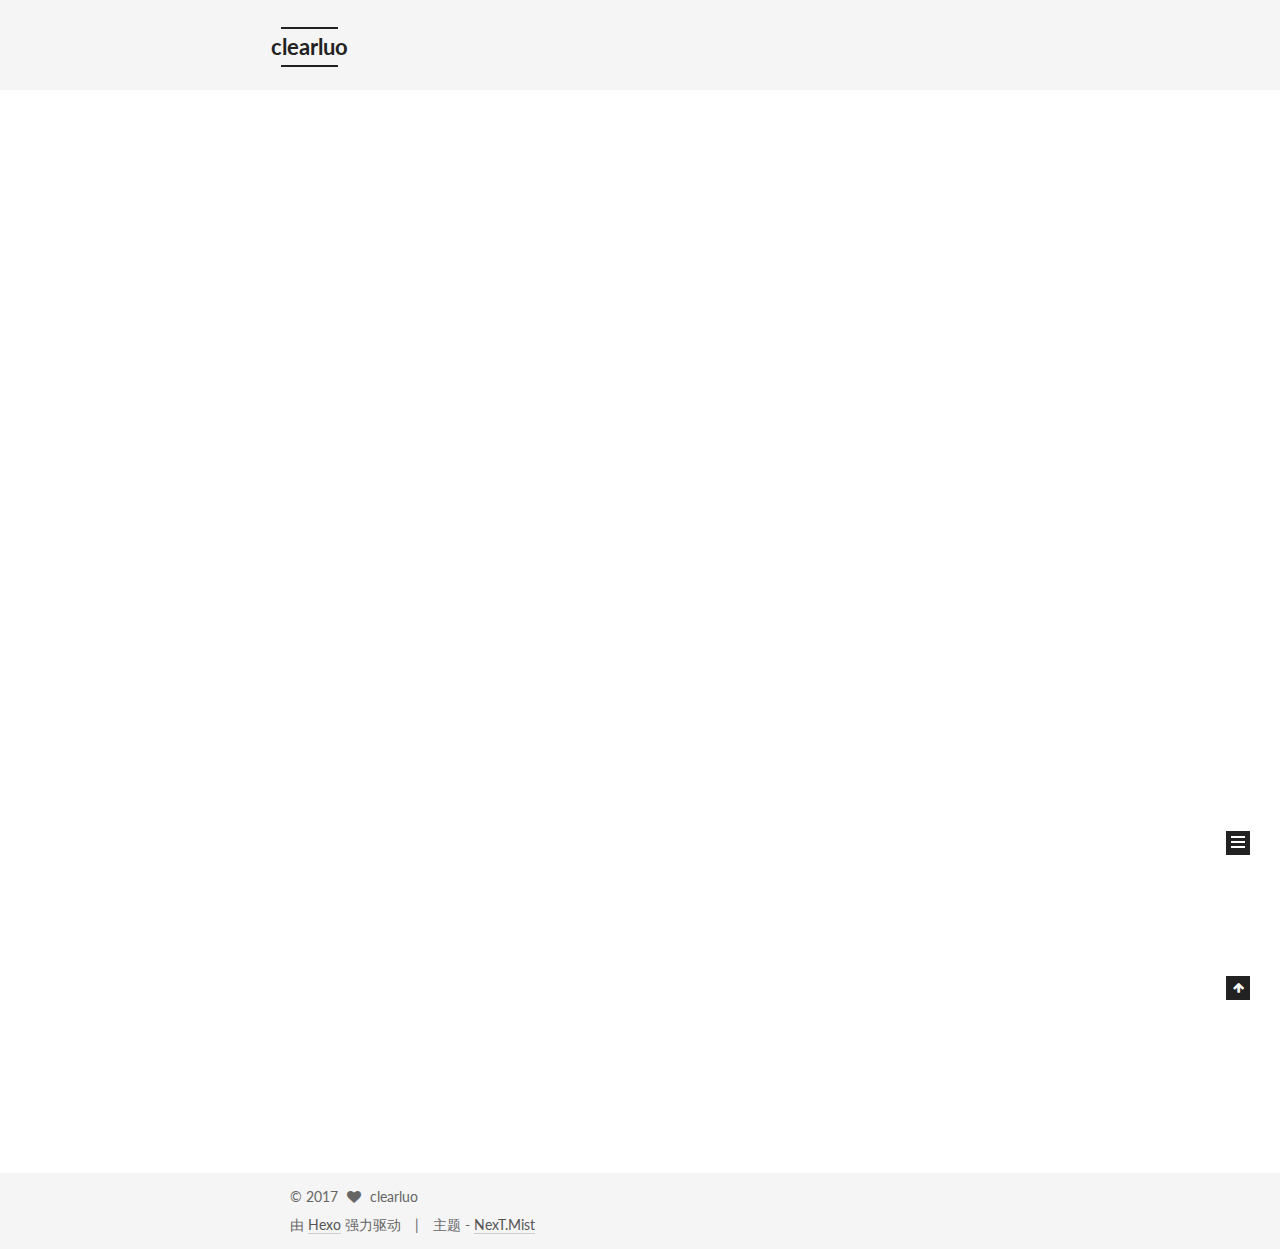
==== commit ed667ddf: "Site updated: 2017-06-28 20:51:39" ====
--- a/index.html
+++ b/index.html
@@ -5,17 +5,11 @@
   
 
 
-<html class="theme-next mist use-motion" lang="en">
+<html class="theme-next mist use-motion" lang="zh-Hans">
 <head>
   <meta charset="UTF-8"/>
 <meta http-equiv="X-UA-Compatible" content="IE=edge" />
 <meta name="viewport" content="width=device-width, initial-scale=1, maximum-scale=1"/>
-
-
-
-
-
-
 
 
 
@@ -110,12 +104,12 @@
   var CONFIG = {
     root: '/',
     scheme: 'Mist',
-    sidebar: {"position":"left","display":"post","offset":12,"offset_float":0,"b2t":false,"scrollpercent":false},
+    sidebar: {"position":"left","display":"hide","offset":12,"offset_float":0,"b2t":false,"scrollpercent":false},
     fancybox: true,
     motion: true,
     duoshuo: {
       userId: '0',
-      author: 'Author'
+      author: '博主'
     },
     algolia: {
       applicationID: '',
@@ -135,25 +129,25 @@
 
 
 
-  <title>clearluo</title>
-  
-
-
-
-
-
-
-
-
-
-
-
-
-
-
+  <title> clearluo </title>
 </head>
 
-<body itemscope itemtype="http://schema.org/WebPage" lang="en">
+<body itemscope itemtype="http://schema.org/WebPage" lang="zh-Hans">
+
+  
+
+
+
+
+
+
+
+
+
+
+
+
+
 
   
   
@@ -203,7 +197,7 @@
             
               <i class="menu-item-icon fa fa-fw fa-home"></i> <br />
             
-            Home
+            首页
           </a>
         </li>
       
@@ -213,7 +207,7 @@
             
               <i class="menu-item-icon fa fa-fw fa-archive"></i> <br />
             
-            Archives
+            归档
           </a>
         </li>
       
@@ -223,7 +217,7 @@
             
               <i class="menu-item-icon fa fa-fw fa-th"></i> <br />
             
-            Categories
+            分类
           </a>
         </li>
       
@@ -233,7 +227,7 @@
             
               <i class="menu-item-icon fa fa-fw fa-user"></i> <br />
             
-            About
+            关于
           </a>
         </li>
       
@@ -271,7 +265,7 @@
     <span hidden itemprop="author" itemscope itemtype="http://schema.org/Person">
       <meta itemprop="name" content="clearluo">
       <meta itemprop="description" content="">
-      <meta itemprop="image" content="/images/avatar.gif">
+      <meta itemprop="image" content="/images/avatar.png">
     </span>
 
     <span hidden itemprop="publisher" itemscope itemtype="http://schema.org/Organization">
@@ -284,8 +278,16 @@
         
         
           <h1 class="post-title" itemprop="name headline">
+            
+            
+              
                 
-                <a class="post-title-link" href="/2017/06/28/hello-world/" itemprop="url">Hello World</a></h1>
+                <a class="post-title-link" href="/2017/06/28/hello-world/" itemprop="url">
+                  Hello World
+                </a>
+              
+            
+          </h1>
         
 
         <div class="post-meta">
@@ -295,9 +297,9 @@
                 <i class="fa fa-calendar-o"></i>
               </span>
               
-                <span class="post-meta-item-text">Posted on</span>
+                <span class="post-meta-item-text">发表于</span>
               
-              <time title="Post created" itemprop="dateCreated datePublished" datetime="2017-06-28T20:06:05+08:00">
+              <time title="创建于" itemprop="dateCreated datePublished" datetime="2017-06-28T20:06:05+08:00">
                 2017-06-28
               </time>
             
@@ -315,6 +317,17 @@
 
           
           
+             <span id="/2017/06/28/hello-world/" class="leancloud_visitors" data-flag-title="Hello World">
+               <span class="post-meta-divider">|</span>
+               <span class="post-meta-item-icon">
+                 <i class="fa fa-eye"></i>
+               </span>
+               
+                 <span class="post-meta-item-text">阅读次数 </span>
+               
+                 <span class="leancloud-visitors-count"></span>
+             </span>
+          
 
           
 
@@ -325,6 +338,7 @@
         </div>
       </header>
     
+
 
     <div class="post-body" itemprop="articleBody">
 
@@ -410,7 +424,7 @@
       <section class="site-overview sidebar-panel sidebar-panel-active">
         <div class="site-author motion-element" itemprop="author" itemscope itemtype="http://schema.org/Person">
           <img class="site-author-image" itemprop="image"
-               src="/images/avatar.gif"
+               src="/images/avatar.png"
                alt="clearluo" />
           <p class="site-author-name" itemprop="name">clearluo</p>
            
@@ -423,7 +437,7 @@
             <div class="site-state-item site-state-posts">
               <a href="/archives/">
                 <span class="site-state-item-count">1</span>
-                <span class="site-state-item-name">posts</span>
+                <span class="site-state-item-name">日志</span>
               </a>
             </div>
           
@@ -477,11 +491,11 @@
 
 
 <div class="powered-by">
-  Powered by <a class="theme-link" href="https://hexo.io">Hexo</a>
+  由 <a class="theme-link" href="https://hexo.io">Hexo</a> 强力驱动
 </div>
 
 <div class="theme-info">
-  Theme -
+  主题 -
   <a class="theme-link" href="https://github.com/iissnan/hexo-theme-next">
     NexT.Mist
   </a>
@@ -526,12 +540,6 @@
 
 
 
-
-
-
-
-
-
   
   <script type="text/javascript" src="/lib/jquery/index.js?v=2.1.3"></script>
 
@@ -564,10 +572,6 @@
   
 
   
-    <script type="text/javascript" src="/js/src/scrollspy.js?v=5.1.1"></script>
-<script type="text/javascript" src="/js/src/post-details.js?v=5.1.1"></script>
-
-  
 
   
 
@@ -618,8 +622,111 @@
   
 
   
-
-  
+  <script src="https://cdn1.lncld.net/static/js/av-core-mini-0.6.1.js"></script>
+  <script>AV.initialize("S1OYkFnReBeBE2CWjdD0166D-gzGzoHsz", "gPqMK90bp4VG1WTgfO47Q056");</script>
+  <script>
+    function showTime(Counter) {
+      var query = new AV.Query(Counter);
+      var entries = [];
+      var $visitors = $(".leancloud_visitors");
+
+      $visitors.each(function () {
+        entries.push( $(this).attr("id").trim() );
+      });
+
+      query.containedIn('url', entries);
+      query.find()
+        .done(function (results) {
+          var COUNT_CONTAINER_REF = '.leancloud-visitors-count';
+
+          if (results.length === 0) {
+            $visitors.find(COUNT_CONTAINER_REF).text(0);
+            return;
+          }
+
+          for (var i = 0; i < results.length; i++) {
+            var item = results[i];
+            var url = item.get('url');
+            var time = item.get('time');
+            var element = document.getElementById(url);
+
+            $(element).find(COUNT_CONTAINER_REF).text(time);
+          }
+          for(var i = 0; i < entries.length; i++) {
+            var url = entries[i];
+            var element = document.getElementById(url);
+            var countSpan = $(element).find(COUNT_CONTAINER_REF);
+            if( countSpan.text() == '') {
+              countSpan.text(0);
+            }
+          }
+        })
+        .fail(function (object, error) {
+          console.log("Error: " + error.code + " " + error.message);
+        });
+    }
+
+    function addCount(Counter) {
+      var $visitors = $(".leancloud_visitors");
+      var url = $visitors.attr('id').trim();
+      var title = $visitors.attr('data-flag-title').trim();
+      var query = new AV.Query(Counter);
+
+      query.equalTo("url", url);
+      query.find({
+        success: function(results) {
+          if (results.length > 0) {
+            var counter = results[0];
+            counter.fetchWhenSave(true);
+            counter.increment("time");
+            counter.save(null, {
+              success: function(counter) {
+                var $element = $(document.getElementById(url));
+                $element.find('.leancloud-visitors-count').text(counter.get('time'));
+              },
+              error: function(counter, error) {
+                console.log('Failed to save Visitor num, with error message: ' + error.message);
+              }
+            });
+          } else {
+            var newcounter = new Counter();
+            /* Set ACL */
+            var acl = new AV.ACL();
+            acl.setPublicReadAccess(true);
+            acl.setPublicWriteAccess(true);
+            newcounter.setACL(acl);
+            /* End Set ACL */
+            newcounter.set("title", title);
+            newcounter.set("url", url);
+            newcounter.set("time", 1);
+            newcounter.save(null, {
+              success: function(newcounter) {
+                var $element = $(document.getElementById(url));
+                $element.find('.leancloud-visitors-count').text(newcounter.get('time'));
+              },
+              error: function(newcounter, error) {
+                console.log('Failed to create');
+              }
+            });
+          }
+        },
+        error: function(error) {
+          console.log('Error:' + error.code + " " + error.message);
+        }
+      });
+    }
+
+    $(function() {
+      var Counter = AV.Object.extend("Counter");
+      if ($('.leancloud_visitors').length == 1) {
+        addCount(Counter);
+      } else if ($('.post-title-link').length > 1) {
+        showTime(Counter);
+      }
+    });
+  </script>
+
+
 
   
 
--- a/css/main.css
+++ b/css/main.css
@@ -544,7 +544,6 @@
   background-color: #eff2f3;
 }
 .highlight .code pre {
-  width: 100%;
   padding-left: 10px;
   padding-right: 10px;
   background-color: #f7f7f7;
@@ -741,7 +740,6 @@
 .note h6 {
   margin-top: 0;
   margin-bottom: 5px;
-  padding-top: 0 !important;
 }
 .note p:last-child {
   margin-bottom: 0;
@@ -959,7 +957,7 @@
   bottom: 19px;
 }
 .header {
-  background: transparent;
+  background: #fff;
 }
 .header-inner {
   position: relative;
@@ -1128,17 +1126,11 @@
   .posts-expand {
     margin: 0 20px;
   }
-  .post-body pre {
+  .post-body pre,
+  .post-body .highlight {
     padding: 10px;
   }
-  .post-body pre .gutter pre {
-    padding-right: 10px;
-  }
-  .post-body .highlight {
-    margin-left: 0px;
-    margin-right: 0px;
-    padding: 0;
-  }
+  .post-body pre .gutter pre,
   .post-body .highlight .gutter pre {
     padding-right: 10px;
   }
@@ -1228,13 +1220,11 @@
   position: relative;
   margin: 60px 0;
 }
-.posts-collapse .collection-title h1,
 .posts-collapse .collection-title h2 {
   margin-left: 20px;
 }
 .posts-collapse .collection-title small {
   color: #bbb;
-  margin-left: 5px;
 }
 .posts-collapse .collection-title::before {
   content: " ";
@@ -1377,9 +1367,6 @@
   font-size: 14px;
   margin-top: 2px;
 }
-.post-wordcount {
-  display: inline-block;
-}
 .post-meta-divider {
   margin: 0 0.5em;
 }
@@ -1410,6 +1397,26 @@
   .posts-expand .post-comments-count {
     display: none;
   }
+}
+.social-like {
+  font-size: 14px;
+  height: 20px;
+  text-align: center;
+  border-top: 1px solid #eee;
+  padding-top: 9px;
+  margin-top: 45px;
+  display: flex;
+  justify-content: center;
+}
+.vk_like {
+  width: 85px;
+  height: 21px;
+  padding-top: 7px;
+  align-self: center;
+}
+.fb_like {
+  height: 30px;
+  align-self: center;
 }
 .post-button {
   margin-top: 50px;
@@ -1677,7 +1684,7 @@
   width: 4px;
   height: 4px;
   border-radius: 50%;
-  background: #7cc65b;
+  background: #964741;
 }
 .links-of-blogroll {
   font-size: 13px;
@@ -2081,9 +2088,6 @@
 }
 .jiathis_style a {
   border: none;
-}
-.fa {
-  font-family: FontAwesome !important;
 }
 .post-spread {
   margin-top: 20px;
@@ -2146,6 +2150,7 @@
 }
 .local-search-popup .search-keyword {
   border-bottom: 1px dashed #f00;
+  font-size: 14px;
   font-weight: bold;
   color: #f00;
 }
@@ -2164,7 +2169,7 @@
 }
 .local-search-popup .local-search-input-wrapper {
   display: inline-block;
-  width: calc(100% - 90px);
+  width: calc(100% - 60px);
   height: 36px;
   line-height: 36px;
   padding: 0 5px;
@@ -2186,8 +2191,6 @@
   color: #999;
   height: 36px;
   width: 18px;
-  padding-left: 10px;
-  padding-right: 10px;
 }
 .local-search-popup .search-icon {
   float: left;
@@ -2196,6 +2199,7 @@
   border-left: 1px solid #eee;
   float: right;
   cursor: pointer;
+  padding-left: 10px;
 }
 .local-search-popup #no-result {
   position: absolute;
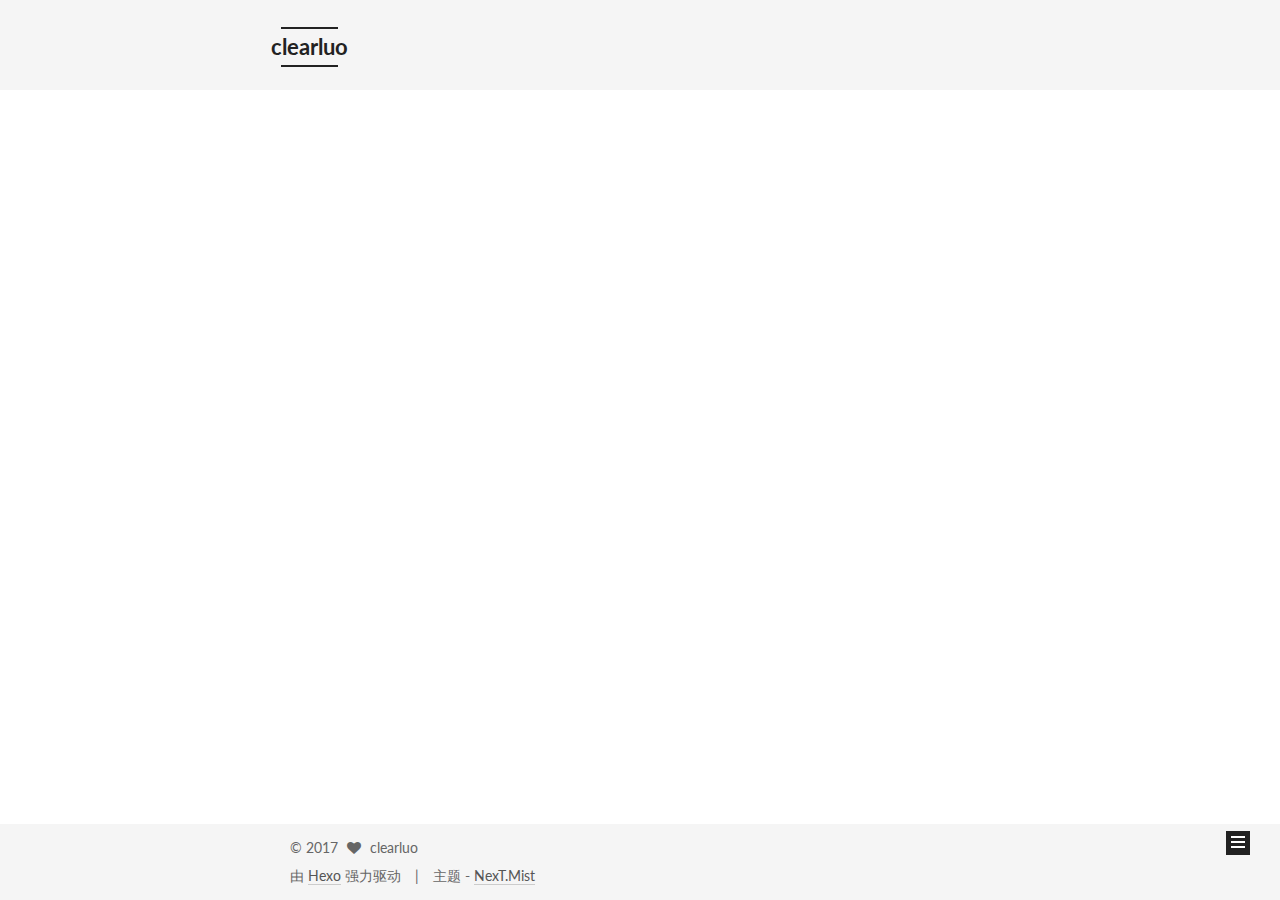
==== commit 9fca930a: "Site updated: 2017-07-06 10:56:23" ====
--- a/index.html
+++ b/index.html
@@ -265,7 +265,7 @@
     <span hidden itemprop="author" itemscope itemtype="http://schema.org/Person">
       <meta itemprop="name" content="clearluo">
       <meta itemprop="description" content="">
-      <meta itemprop="image" content="/images/avatar.png">
+      <meta itemprop="image" content="/images/avatar.gif">
     </span>
 
     <span hidden itemprop="publisher" itemscope itemtype="http://schema.org/Organization">
@@ -347,18 +347,14 @@
 
       
         
-          
-            <p>Welcome to <a href="https://hexo.io/" target="_blank" rel="external">Hexo</a>! This is your very first post. Check <a href="https://hexo.io/docs/" target="_blank" rel="external">documentation</a> for more info. If you get any problems when using Hexo, you can find the answer in <a href="https://hexo.io/docs/troubleshooting.html" target="_blank" rel="external">troubleshooting</a> or you can ask me on <a href="https://github.com/hexojs/hexo/issues" target="_blank" rel="external">GitHub</a>.</p>
-<h2 id="Quick-Start"><a href="#Quick-Start" class="headerlink" title="Quick Start"></a>Quick Start</h2><h3 id="Create-a-new-post"><a href="#Create-a-new-post" class="headerlink" title="Create a new post"></a>Create a new post</h3><figure class="highlight bash"><table><tr><td class="gutter"><pre><div class="line">1</div></pre></td><td class="code"><pre><div class="line">$ hexo new <span class="string">"My New Post"</span></div></pre></td></tr></table></figure>
-<p>More info: <a href="https://hexo.io/docs/writing.html" target="_blank" rel="external">Writing</a></p>
-<h3 id="Run-server"><a href="#Run-server" class="headerlink" title="Run server"></a>Run server</h3><figure class="highlight bash"><table><tr><td class="gutter"><pre><div class="line">1</div></pre></td><td class="code"><pre><div class="line">$ hexo server</div></pre></td></tr></table></figure>
-<p>More info: <a href="https://hexo.io/docs/server.html" target="_blank" rel="external">Server</a></p>
-<h3 id="Generate-static-files"><a href="#Generate-static-files" class="headerlink" title="Generate static files"></a>Generate static files</h3><figure class="highlight bash"><table><tr><td class="gutter"><pre><div class="line">1</div></pre></td><td class="code"><pre><div class="line">$ hexo generate</div></pre></td></tr></table></figure>
-<p>More info: <a href="https://hexo.io/docs/generating.html" target="_blank" rel="external">Generating</a></p>
-<h3 id="Deploy-to-remote-sites"><a href="#Deploy-to-remote-sites" class="headerlink" title="Deploy to remote sites"></a>Deploy to remote sites</h3><figure class="highlight bash"><table><tr><td class="gutter"><pre><div class="line">1</div></pre></td><td class="code"><pre><div class="line">$ hexo deploy</div></pre></td></tr></table></figure>
-<p>More info: <a href="https://hexo.io/docs/deployment.html" target="_blank" rel="external">Deployment</a></p>
-
-          
+          <p>Welcome to <a href="https://hexo.io/" target="_blank" rel="external">Hexo</a>! This is your very first post. Check <a href="https://hexo.io/docs/" target="_blank" rel="external">documentation</a> for more info. If you get any problems when using Hexo, you can find the answer in <a href="https://hexo.io/docs/troubleshooting.html" target="_blank" rel="external">troubleshooting</a> or you can ask me on <a href="https://github.com/hexojs/hexo/issues" target="_blank" rel="external">GitHub</a>.
+          <!--noindex-->
+          <div class="post-button text-center">
+            <a class="btn" href="/2017/06/28/hello-world/#more" rel="contents">
+              阅读全文 &raquo;
+            </a>
+          </div>
+          <!--/noindex-->
         
       
     </div>
@@ -424,7 +420,7 @@
       <section class="site-overview sidebar-panel sidebar-panel-active">
         <div class="site-author motion-element" itemprop="author" itemscope itemtype="http://schema.org/Person">
           <img class="site-author-image" itemprop="image"
-               src="/images/avatar.png"
+               src="/images/avatar.gif"
                alt="clearluo" />
           <p class="site-author-name" itemprop="name">clearluo</p>
            
--- a/css/main.css
+++ b/css/main.css
@@ -1684,7 +1684,7 @@
   width: 4px;
   height: 4px;
   border-radius: 50%;
-  background: #964741;
+  background: #bdffff;
 }
 .links-of-blogroll {
   font-size: 13px;
